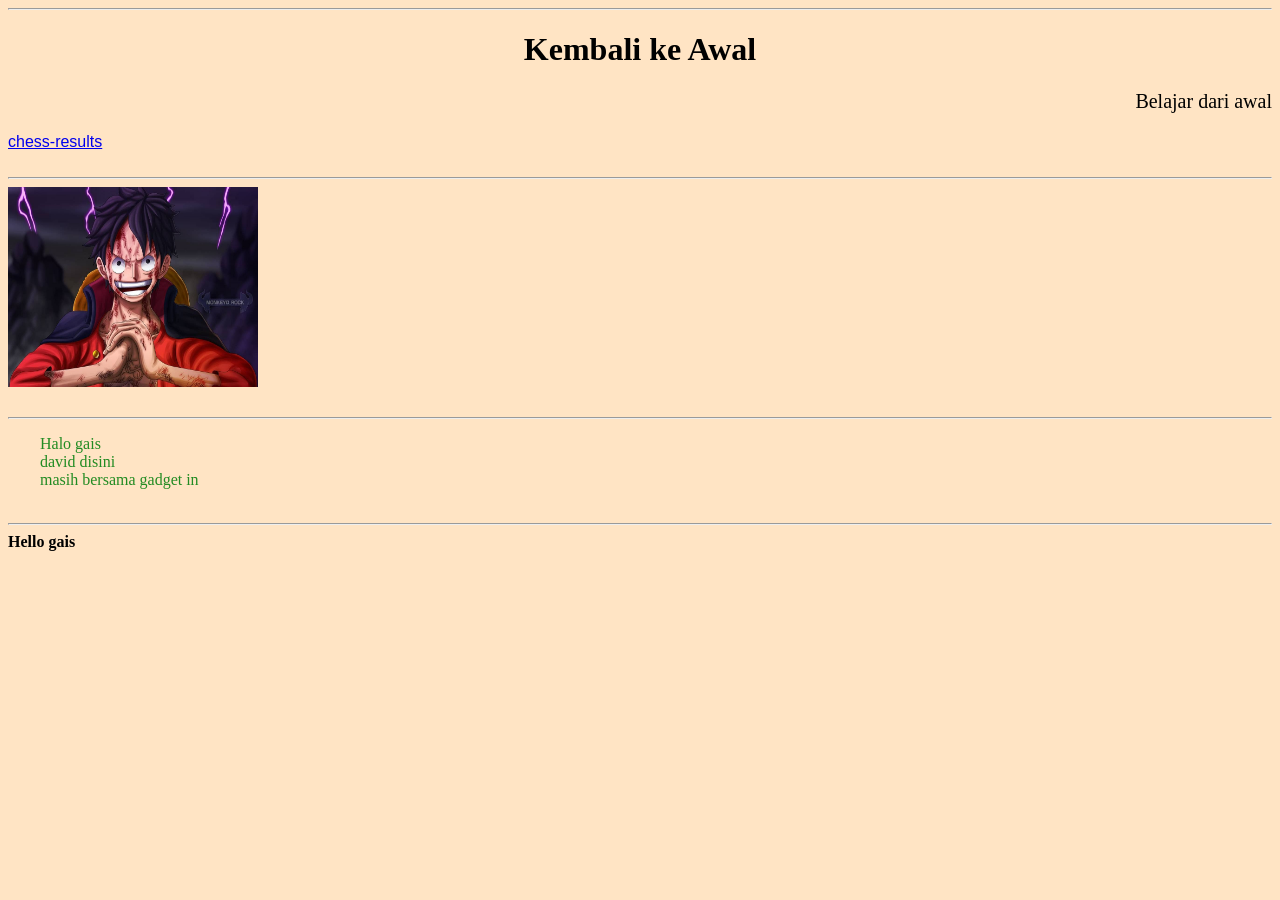
==== learn 1 HTML/awal.html @ 3fd5a287 "Belajar baru lagi" ====
<!DOCTYPE html>
<html lang="en">

<head>
    <meta charset="UTF-8">
    <meta http-equiv="X-UA-Compatible" content="IE=edge">
    <meta name="viewport" content="width=device-width, initial-scale=1.0">
    <title>Basic</title>
</head>

<body style="background-color: bisque;">
    <hr>
    <h1 style="text-align: center;" title="Harus Bisa">Kembali ke Awal</h1>
    <p style="font-size: 20px; font-family: Times New Roman; text-align: end;">Belajar dari awal</p>
    <a style="font-family: Arial, Helvetica, sans-serif;" href="https://chess-results.com/fed.aspx?lan=26&fed=INA">chess-results</a>
    <br> <br>
    <hr>
    <img title="myIdol" src="img/luffy.jpg" width="250" height="200" alt="luffy">
    <br> <br>
    <hr>
    <pre style="font-family: Cambria; color:forestgreen">
        Halo gais
        david disini
        masih bersama gadget in
    </pre>
    <hr>
    <b>Hello gais</b>
</body>

</html>
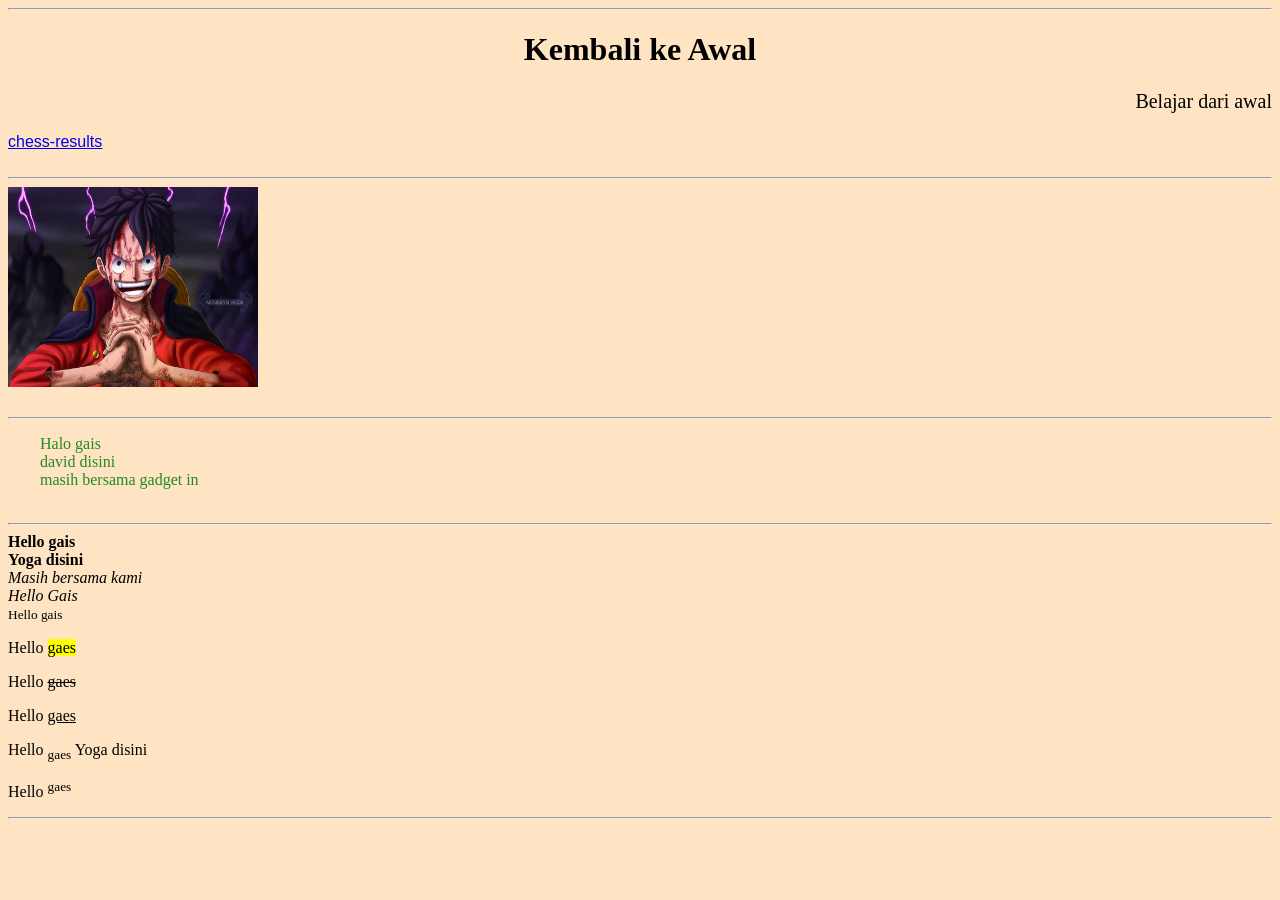
==== commit b0c59f15: "update learn 1" ====
--- a/learn 1 HTML/awal.html
+++ b/learn 1 HTML/awal.html
@@ -24,7 +24,18 @@
         masih bersama gadget in
     </pre>
     <hr>
-    <b>Hello gais</b>
+    <b>Hello gais</b> <br>
+    <strong>Yoga disini</strong> <br>
+    <i style="font-family: Lucida Sans;">Masih bersama kami</i>
+    <br><em>Hello Gais</em>
+    <br><small>Hello gais</small> <br>
+    <p>Hello <mark>gaes</mark></p>
+    <p>Hello <del>gaes</del></p>
+    <p>Hello <ins>gaes</ins></p>
+    <p>Hello <sub>gaes</sub> Yoga disini</p>
+    <p>Hello <sup>gaes</sup></p>
+    <hr>
+
 </body>
 
 </html>
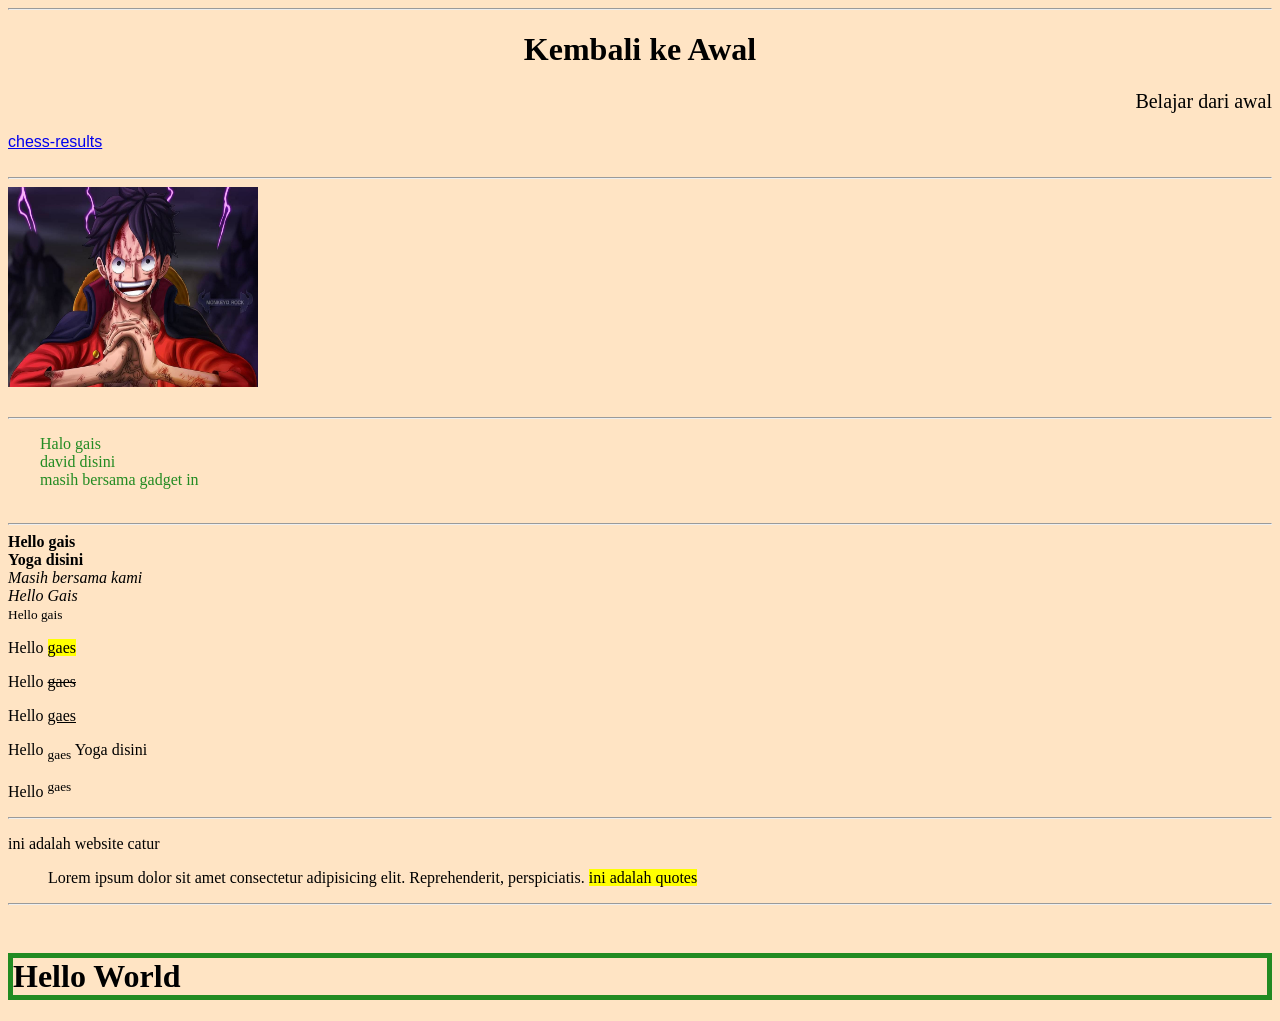
==== commit dbd143c2: "update learn 1" ====
--- a/learn 1 HTML/awal.html
+++ b/learn 1 HTML/awal.html
@@ -35,6 +35,13 @@
     <p>Hello <sub>gaes</sub> Yoga disini</p>
     <p>Hello <sup>gaes</sup></p>
     <hr>
+    <p>ini adalah website catur</p>
+    <blockquote cite="https://chess-results.com/fed.aspx?lan=1&fed=INA">
+        Lorem ipsum dolor sit amet consectetur adipisicing elit. Reprehenderit, perspiciatis.
+        <mark>ini adalah quotes</mark>
+    </blockquote>
+    <hr> <br>
+    <h1 style="border:5px solid forestgreen;">Hello World</h1>
 
 </body>
 
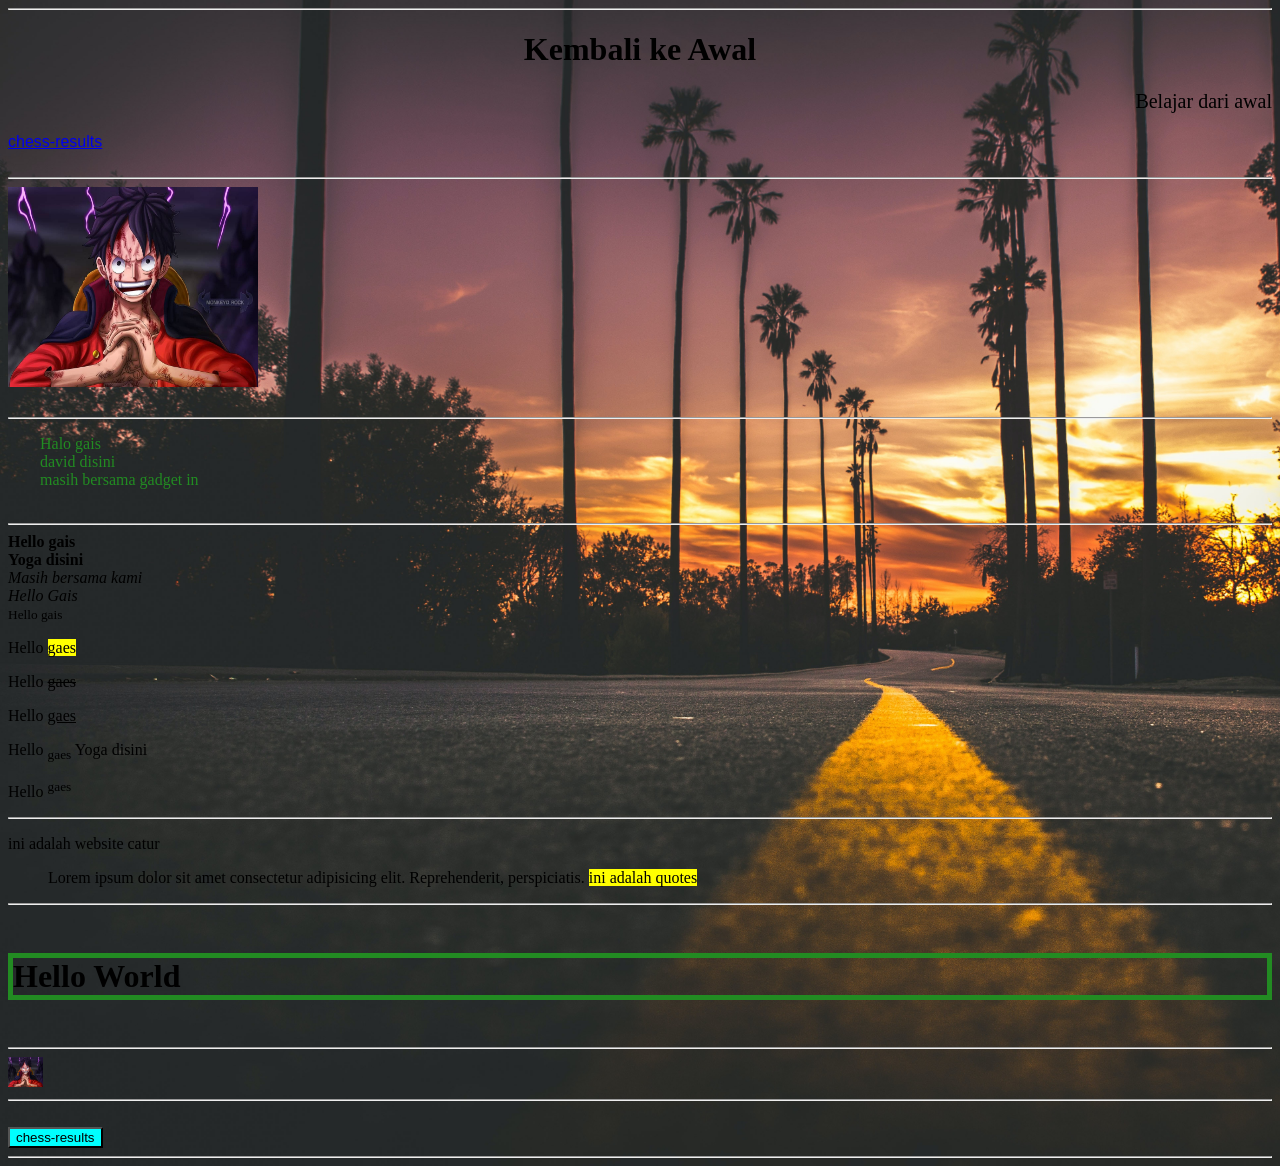
==== commit bdc6ad4e: "menambahkan gambar dan update awal.html" ====
--- a/learn 1 HTML/awal.html
+++ b/learn 1 HTML/awal.html
@@ -6,13 +6,22 @@
     <meta http-equiv="X-UA-Compatible" content="IE=edge">
     <meta name="viewport" content="width=device-width, initial-scale=1.0">
     <title>Basic</title>
+    <!-- <link rel="stylesheet" href="style/style.css"> -->
+    <style>
+        body {
+            background-color: antiquewhite;
+            background-image: url(img/jalan.jpg);
+            background-size: cover;
+        }
+    </style>
 </head>
 
-<body style="background-color: bisque;">
+<body>
     <hr>
     <h1 style="text-align: center;" title="Harus Bisa">Kembali ke Awal</h1>
     <p style="font-size: 20px; font-family: Times New Roman; text-align: end;">Belajar dari awal</p>
-    <a style="font-family: Arial, Helvetica, sans-serif;" href="https://chess-results.com/fed.aspx?lan=26&fed=INA">chess-results</a>
+    <a style="font-family: Arial, Helvetica, sans-serif;"
+        href="https://chess-results.com/fed.aspx?lan=26&fed=INA">chess-results</a>
     <br> <br>
     <hr>
     <img title="myIdol" src="img/luffy.jpg" width="250" height="200" alt="luffy">
@@ -41,7 +50,15 @@
         <mark>ini adalah quotes</mark>
     </blockquote>
     <hr> <br>
-    <h1 style="border:5px solid forestgreen;">Hello World</h1>
+    <h1 style="border:5px solid forestgreen;">Hello World</h1> <br>
+    <hr>
+    <a target="_blank" href="https://id.wikipedia.org/wiki/One_Piece"> <img src="img/luffy.jpg" alt="wiki one piece"
+            style="width: 35px; height: 30px;"></a>
+    <hr> <br>
+    <button title="Chess-results" style="background-color: aqua;"
+        onclick="document.location='https://chess-results.com/fed.aspx?lan=26&fed=INA'"> chess-results</button>
+    <br>
+    <hr>
 
 </body>
 
--- a/learn 1 HTML/style/style.css
+++ b/learn 1 HTML/style/style.css
@@ -0,0 +1,31 @@
+body {
+    background-color: darksalmon;
+}
+
+h1 {
+    font-size: 20px;
+    font-family: 'Courier New', Courier, monospace;
+    color: black;
+    margin-top: 25px;
+    padding-bottom: 50px;
+    border: 2px solid white;
+}
+
+p {
+    font-size: 15px;
+    font-family: Cambria, Cochin, Georgia, Times, 'Times New Roman', serif;
+    padding-bottom: 10px;
+    border: 3px solid black;
+}
+
+a:link{
+    color: green;
+    background-color: transparent;
+}
+a:hover{
+    text-decoration: underline;
+}
+
+a:visited{
+    color: black;
+}
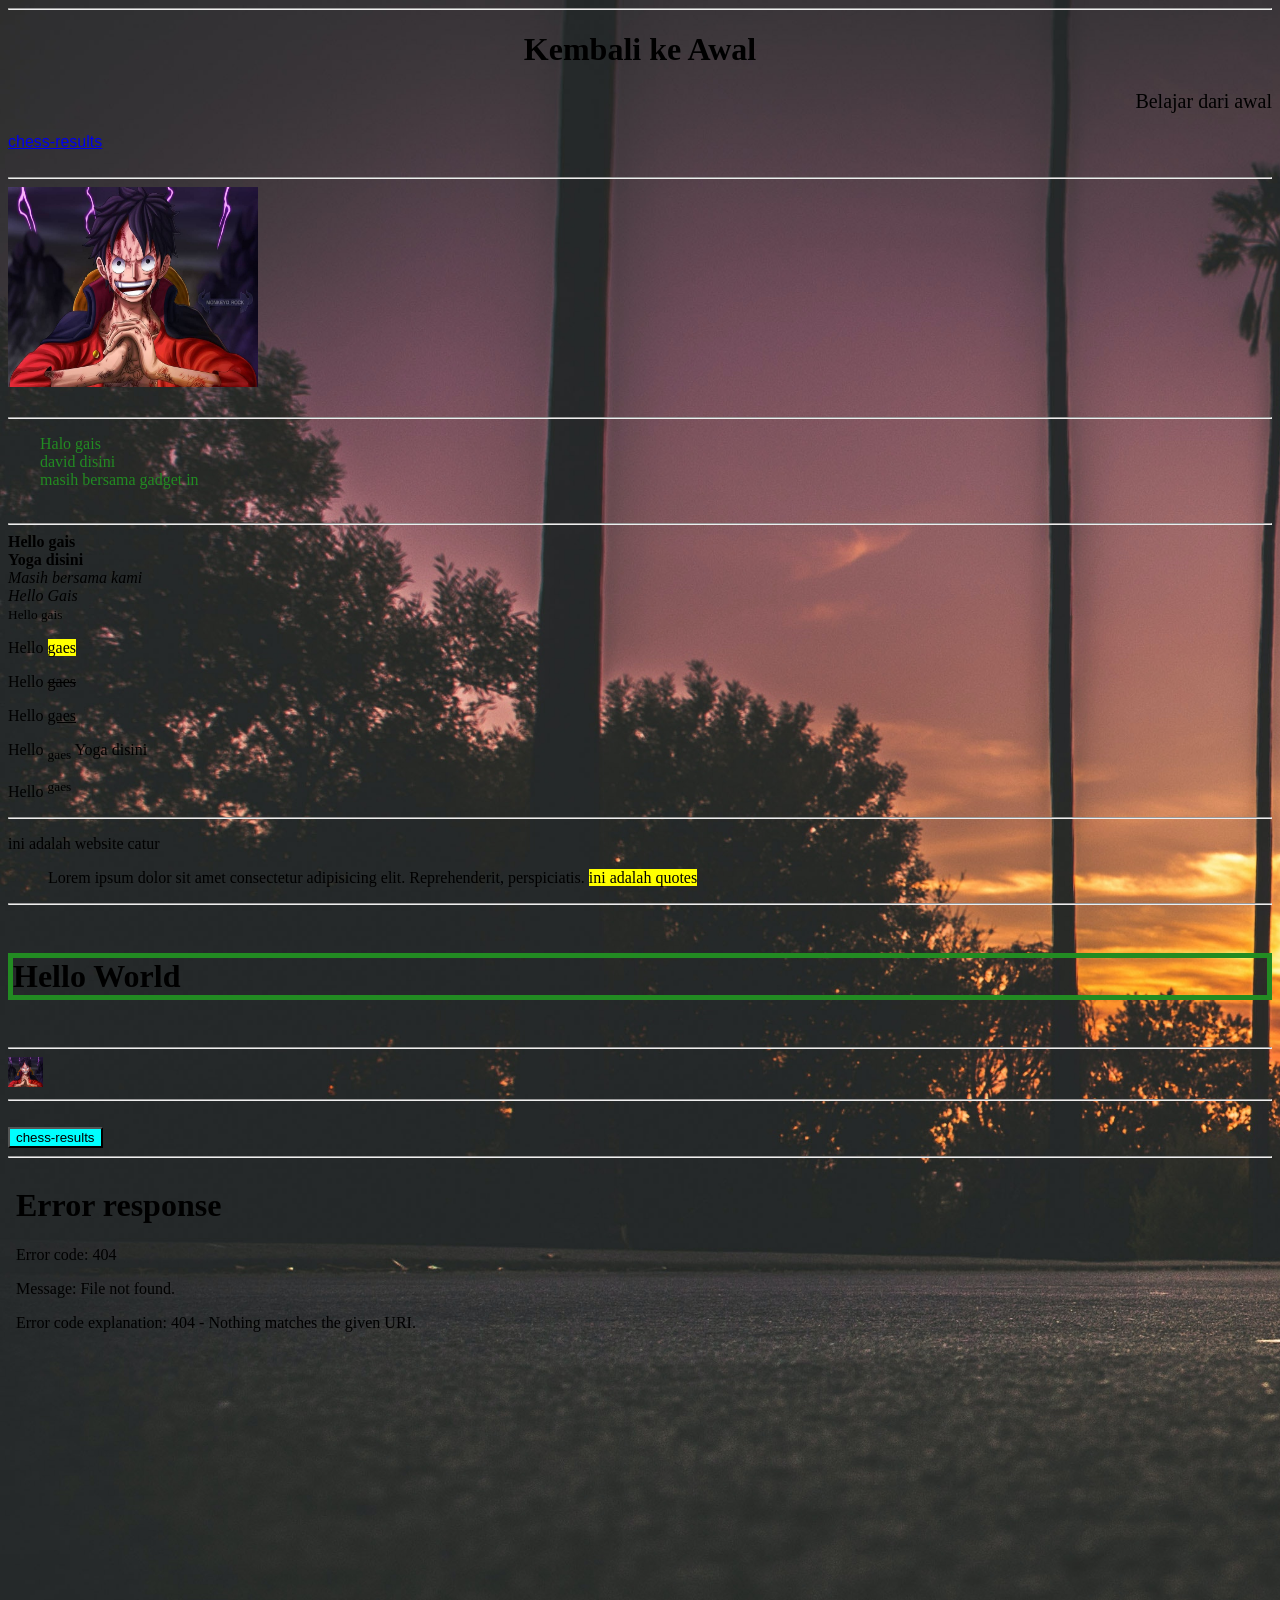
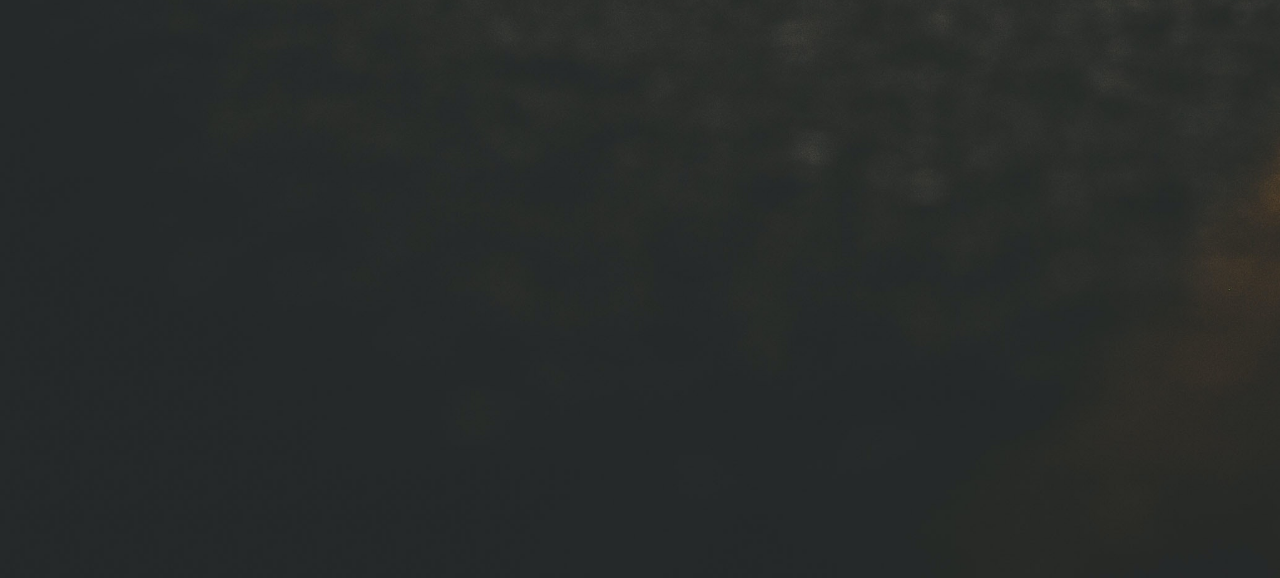
==== commit 1f93e086: "menambahkan form dan update awal.html" ====
--- a/learn 1 HTML/awal.html
+++ b/learn 1 HTML/awal.html
@@ -3,6 +3,8 @@
 
 <head>
     <meta charset="UTF-8">
+    <meta name="keyword" content="HTML, CSS, JavaScript">
+    <meta name="author" content="Yoga Pradafa Harahap">
     <meta http-equiv="X-UA-Compatible" content="IE=edge">
     <meta name="viewport" content="width=device-width, initial-scale=1.0">
     <title>Basic</title>
@@ -13,6 +15,16 @@
             background-image: url(img/jalan.jpg);
             background-size: cover;
         }
+
+        #rataKanan {
+            font-family: cambria;
+            color: forestgreen;
+        }
+
+        #rataKanan:hover {
+            background-color: darkmagenta;
+            border-color: aqua;
+        }
     </style>
 </head>
 
@@ -20,45 +32,47 @@
     <hr>
     <h1 style="text-align: center;" title="Harus Bisa">Kembali ke Awal</h1>
     <p style="font-size: 20px; font-family: Times New Roman; text-align: end;">Belajar dari awal</p>
-    <a style="font-family: Arial, Helvetica, sans-serif;"
+    <a target="chess" style="font-family: Arial, Helvetica, sans-serif;"
         href="https://chess-results.com/fed.aspx?lan=26&fed=INA">chess-results</a>
     <br> <br>
     <hr>
     <img title="myIdol" src="img/luffy.jpg" width="250" height="200" alt="luffy">
     <br> <br>
     <hr>
-    <pre style="font-family: Cambria; color:forestgreen">
+    <span>
+        <pre id="rataKanan">
         Halo gais
         david disini
         masih bersama gadget in
-    </pre>
-    <hr>
-    <b>Hello gais</b> <br>
-    <strong>Yoga disini</strong> <br>
-    <i style="font-family: Lucida Sans;">Masih bersama kami</i>
-    <br><em>Hello Gais</em>
-    <br><small>Hello gais</small> <br>
-    <p>Hello <mark>gaes</mark></p>
-    <p>Hello <del>gaes</del></p>
-    <p>Hello <ins>gaes</ins></p>
-    <p>Hello <sub>gaes</sub> Yoga disini</p>
-    <p>Hello <sup>gaes</sup></p>
-    <hr>
-    <p>ini adalah website catur</p>
-    <blockquote cite="https://chess-results.com/fed.aspx?lan=1&fed=INA">
-        Lorem ipsum dolor sit amet consectetur adipisicing elit. Reprehenderit, perspiciatis.
-        <mark>ini adalah quotes</mark>
-    </blockquote>
-    <hr> <br>
-    <h1 style="border:5px solid forestgreen;">Hello World</h1> <br>
-    <hr>
-    <a target="_blank" href="https://id.wikipedia.org/wiki/One_Piece"> <img src="img/luffy.jpg" alt="wiki one piece"
-            style="width: 35px; height: 30px;"></a>
-    <hr> <br>
-    <button title="Chess-results" style="background-color: aqua;"
-        onclick="document.location='https://chess-results.com/fed.aspx?lan=26&fed=INA'"> chess-results</button>
-    <br>
-    <hr>
+    </span></pre>
+        <hr>
+        <b>Hello gais</b> <br>
+        <strong>Yoga disini</strong> <br>
+        <i style="font-family: Lucida Sans;">Masih bersama kami</i>
+        <br><em>Hello Gais</em>
+        <br><small>Hello gais</small> <br>
+        <p>Hello <mark>gaes</mark></p>
+        <p>Hello <del>gaes</del></p>
+        <p>Hello <ins>gaes</ins></p>
+        <p>Hello <sub>gaes</sub> Yoga disini</p>
+        <p>Hello <sup>gaes</sup></p>
+        <hr>
+        <p>ini adalah website catur</p>
+        <blockquote cite="https://chess-results.com/fed.aspx?lan=1&fed=INA">
+            Lorem ipsum dolor sit amet consectetur adipisicing elit. Reprehenderit, perspiciatis.
+            <mark>ini adalah quotes</mark>
+        </blockquote>
+        <hr> <br>
+        <h1 style="border:5px solid forestgreen;">Hello World</h1> <br>
+        <hr>
+        <a target="_blank" href="https://id.wikipedia.org/wiki/One_Piece"> <img src="img/luffy.jpg" alt="wiki one piece"
+                style="width: 35px; height: 30px;"></a>
+        <hr> <br>
+        <button title="Chess-results" style="background-color: aqua;"
+            onclick="document.location='https://chess-results.com/fed.aspx?lan=26&fed=INA'"> chess-results</button>
+        <br>
+        <hr>
+        <iframe src="url" frameborder="0" width="1000px" height="1000px" name="chess"></iframe>
 
 </body>
 
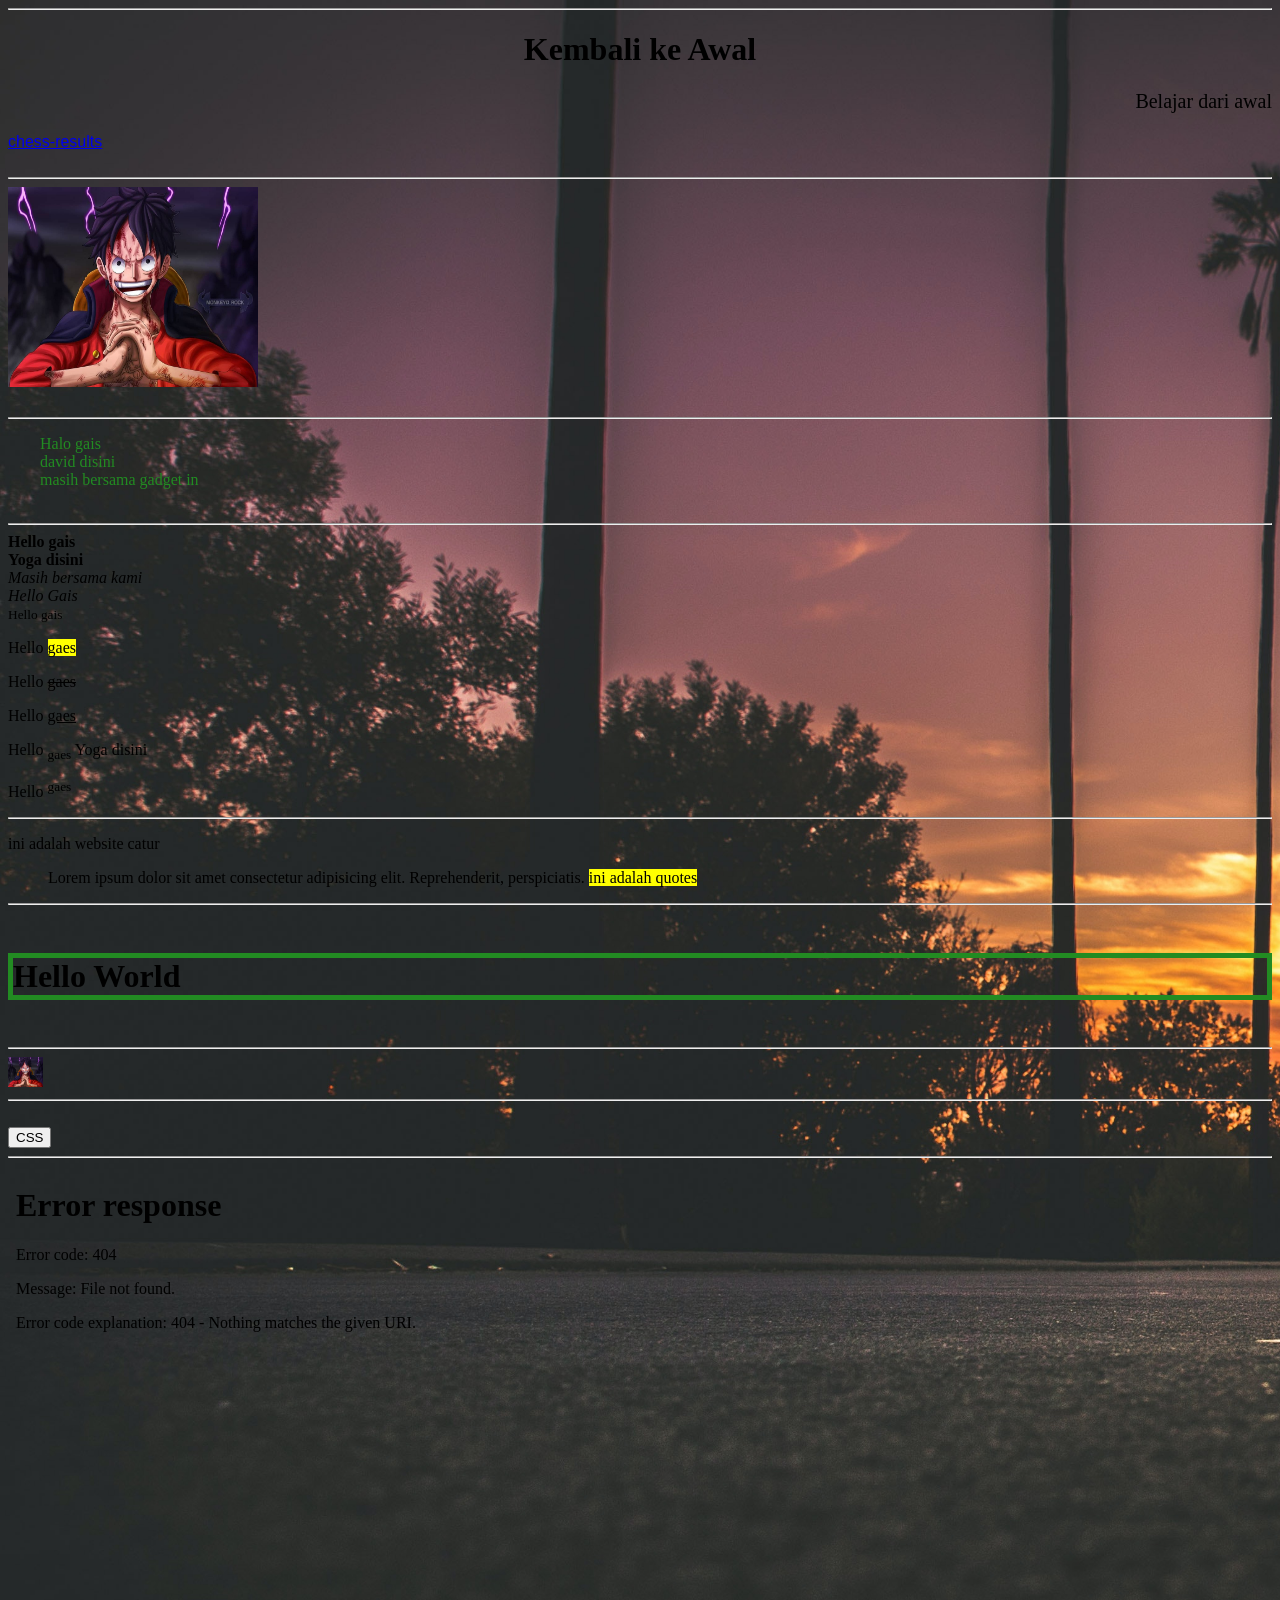
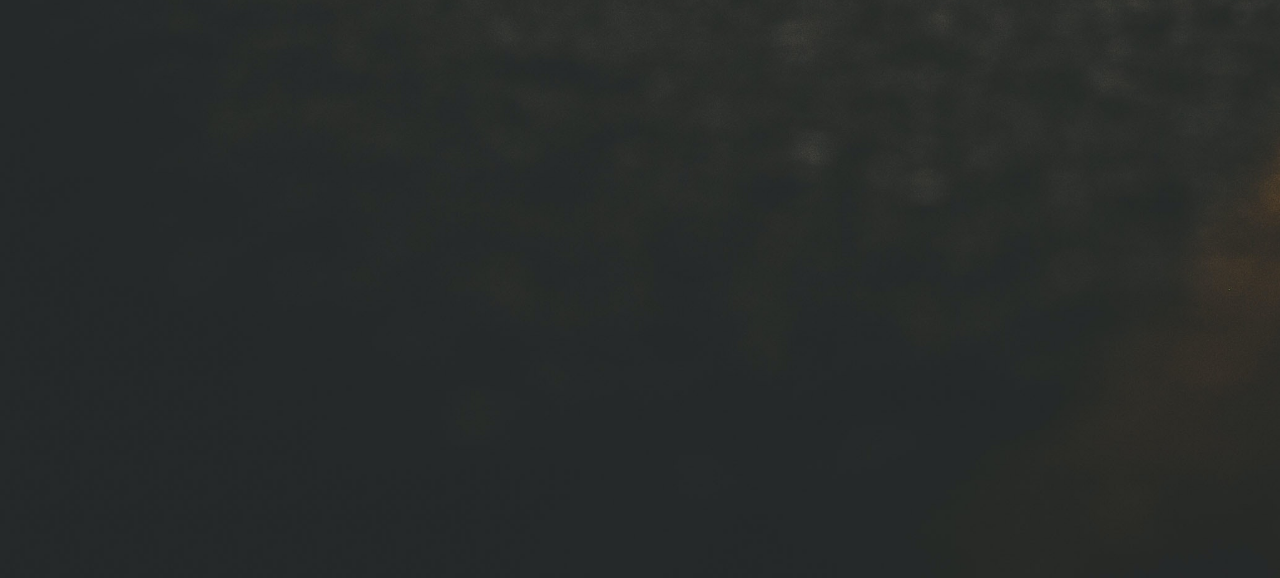
==== commit e827b008: "update learn 1 html" ====
--- a/learn 1 HTML/awal.html
+++ b/learn 1 HTML/awal.html
@@ -24,6 +24,12 @@
         #rataKanan:hover {
             background-color: darkmagenta;
             border-color: aqua;
+        }
+
+        #CSS:hover {
+            background-color: brown;
+            font-size: 30px;
+            font-family: sans-serif;
         }
     </style>
 </head>
@@ -68,8 +74,7 @@
         <a target="_blank" href="https://id.wikipedia.org/wiki/One_Piece"> <img src="img/luffy.jpg" alt="wiki one piece"
                 style="width: 35px; height: 30px;"></a>
         <hr> <br>
-        <button title="Chess-results" style="background-color: aqua;"
-            onclick="document.location='https://chess-results.com/fed.aspx?lan=26&fed=INA'"> chess-results</button>
+        <button id="CSS" title="CSS" onclick="document.location='css.html'">CSS</button>
         <br>
         <hr>
         <iframe src="url" frameborder="0" width="1000px" height="1000px" name="chess"></iframe>
--- a/learn 1 HTML/style/style.css
+++ b/learn 1 HTML/style/style.css
@@ -28,4 +28,12 @@
 
 a:visited{
     color: black;
+}
+#form{
+    font-size: 10px;
+    font-style: italic;
+}
+#form:hover{
+    font-style: normal;
+    color: blue;
 }
